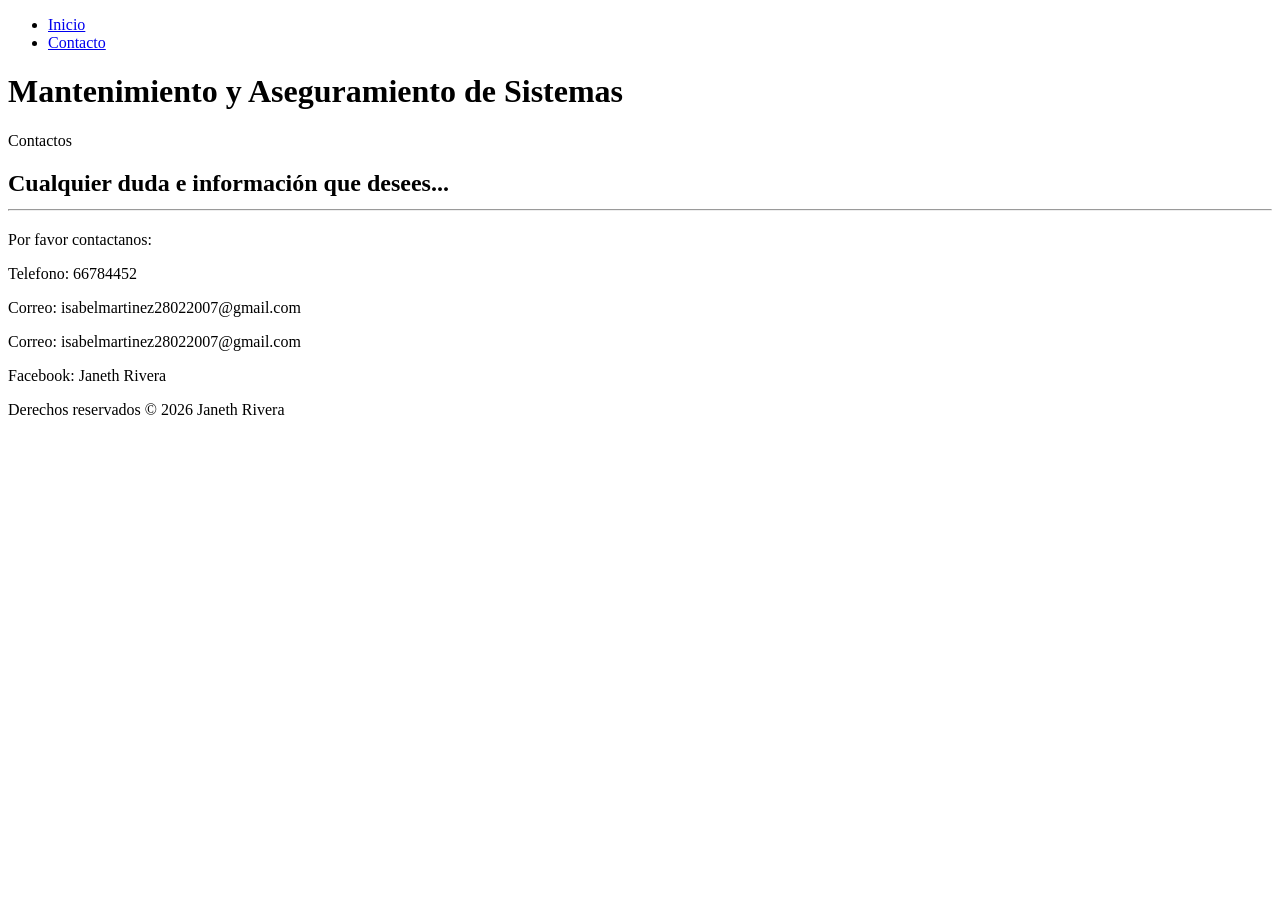
==== contact.html @ 20580788 "pagina web" ====
<!DOCTYPE html>
<html lang="es">

<!--invoca al archivo style.css que contiene todas las configuraciones de estilos de la página-->
<link rel="stylesheet" href="styles.css">

 <!--Encabezado, el valor atributo id invoca a una funcion del archivo style.css para dar el formato del menu--> 
<header id="Mantenimiento y Aseguramiento de Sistemas"></header>

<title>Mantenimiento y Aseguramiento de Sistemas</title>
 <!--create a navigation bar-->
 <!--Creacion del menú utilizando nav-->
<nav>
<ul>
<li><a href="index.html">Inicio</a></li>
<li><a href="contact.html">Contacto</a></li>
</ul>
</nav>

 <!--Texto del encabezado-->
    <h1>Mantenimiento y Aseguramiento de Sistemas </h1>
    <p>Contactos</p>

</header>

<!--Cuerpo del HTML. Las configuraciones de estilos se encuentran en el archivo style.css-->
<body>

    <main>
        <section class="contenido">
            <h2> Cualquier duda e información que desees...
            <tr><td> <hr>
                </hr></h2>
                <p>
                Por favor contactanos:<p>
                Telefono: 66784452<p>
                Correo: isabelmartinez28022007@gmail.com<p>
                Correo: isabelmartinez28022007@gmail.com<p>
                Facebook: Janeth Rivera<p>

                </p>

                </td></tr>

        </section>
    </main>

    <p>
    <!--Pie de pagina-->
    <!--el atributo Class="footer" invoca a una funcion del archivo style.css para dar el formato del pie de pagina-->
    <div class="footer">Derechos reservados © 2026 Janeth Rivera</div>

    <!--Invoca al archivo script.js que contiene la funcion que controla el comportamiento del menu-->
    <script src="script.js"></script>
    </p>
</body>
</html>
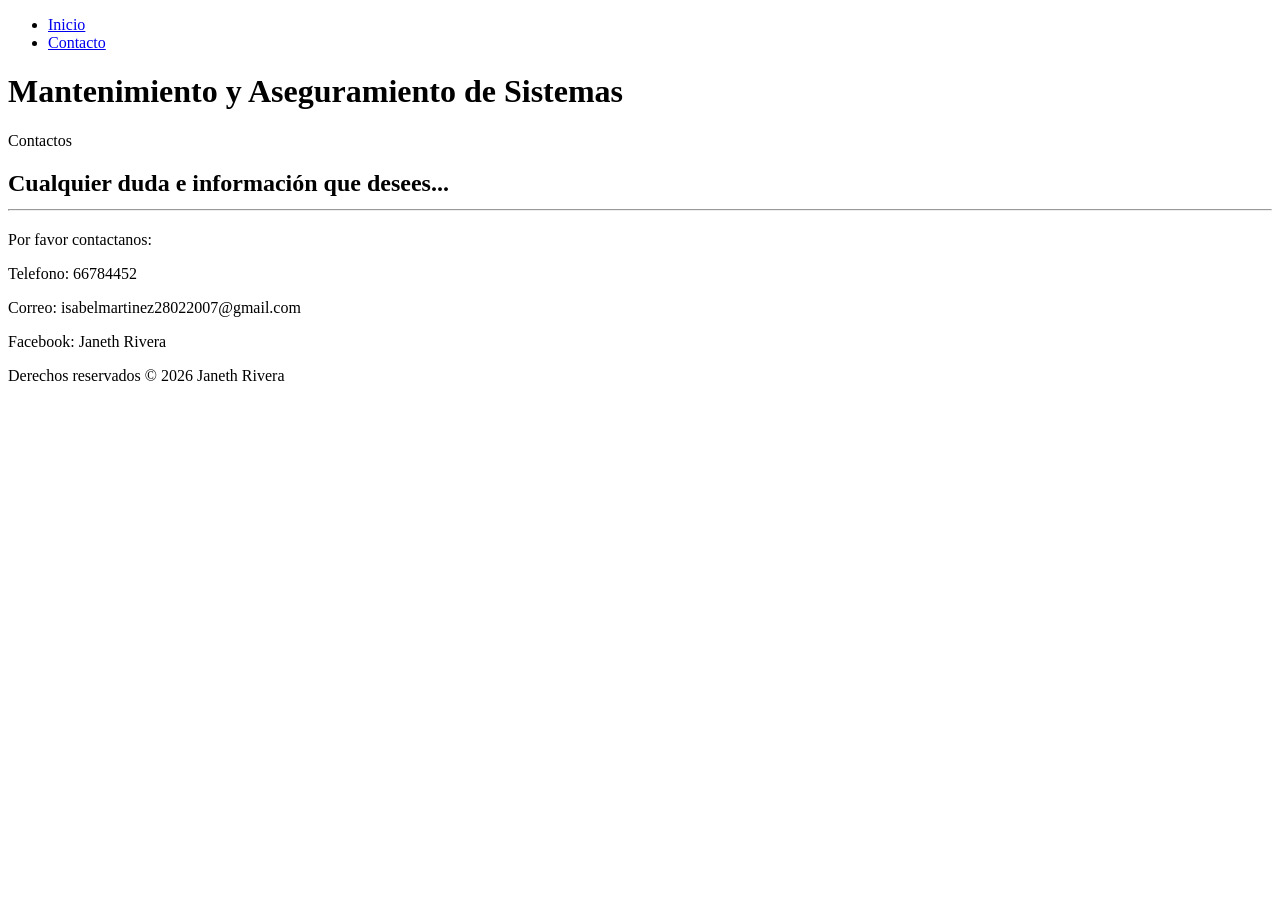
==== commit f9526079: "página web" ====
--- a/contact.html
+++ b/contact.html
@@ -35,7 +35,6 @@
                 Por favor contactanos:<p>
                 Telefono: 66784452<p>
                 Correo: isabelmartinez28022007@gmail.com<p>
-                Correo: isabelmartinez28022007@gmail.com<p>
                 Facebook: Janeth Rivera<p>
 
                 </p>
